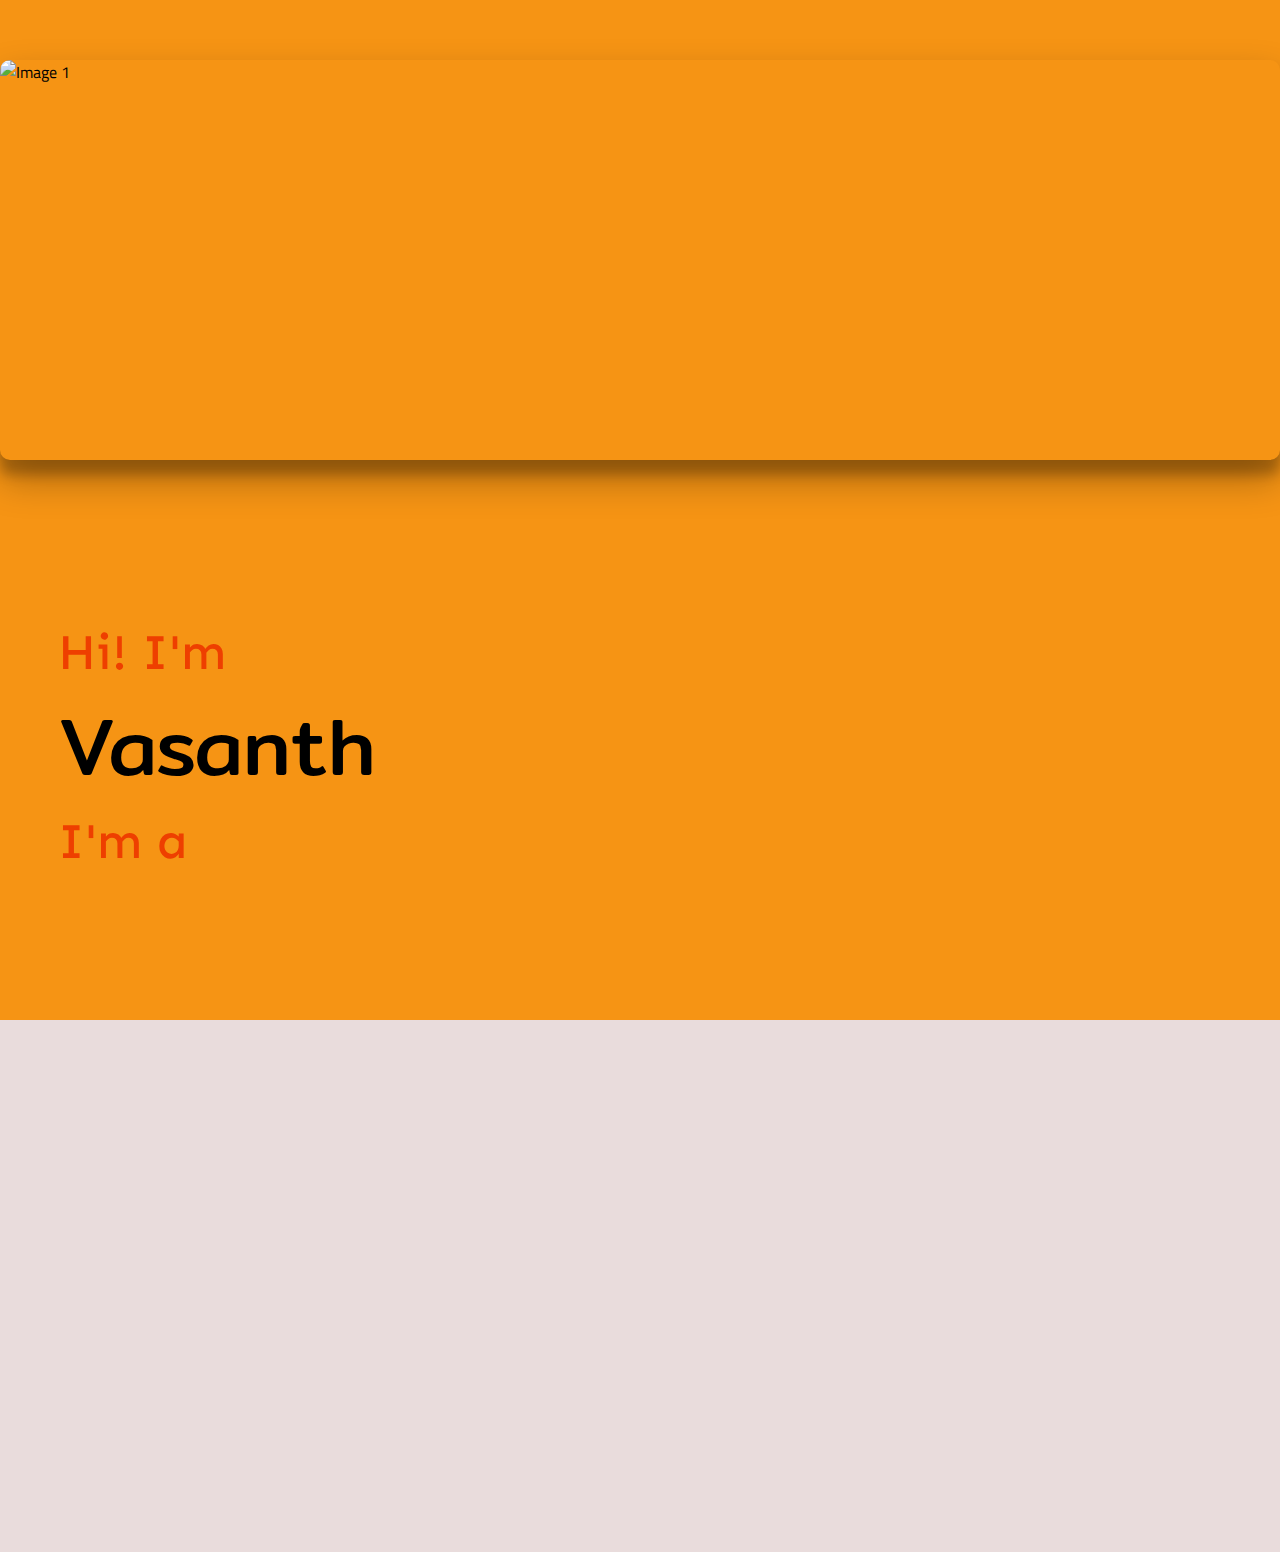
==== fuck.html @ 9ef7c805 "vasanth-portfolio master" ====
<!DOCTYPE html>
<html lang="en">
<head>
    <meta charset="UTF-8">
    <meta name="viewport" content="width=device-width, initial-scale=1.0">
    <title>Image Slider</title>
    <link rel="stylesheet" href="./style.css">
    <style>
        body {
            margin: 0;
            padding: 0;
            font-family: Arial, sans-serif;
        }

        .slider {
            position: relative;
            width: 100%;
            height: 400px; /* Adjust height as needed */
            overflow: hidden;
        }

        .slider-image {
            position: absolute;
            width: 100%;
            height: 100%;
            object-fit: cover; /* Ensures the image covers the container */
            opacity: 0;
            transition: opacity 1s ease-in-out;
        }

        .slider-image.active {
            opacity: 1;
        }
    </style>
</head>
<body>
    <div id="section1" class="section sec_one">
        <div class="slider">
            <img src="https://via.placeholder.com/800x400?text=Image+1" alt="Image 1" class="slider-image">
            <img src="https://via.placeholder.com/800x400?text=Image+2" alt="Image 2" class="slider-image">
            <img src="https://via.placeholder.com/800x400?text=Image+3" alt="Image 3" class="slider-image">
            <img src="https://via.placeholder.com/800x400?text=Image+4" alt="Image 4" class="slider-image">
        </div>
        <div id="presentation">
            <h3 class="resume-pre text-orange">Hi! I'm</h3>
            <h1 class="resume-title vasanth">Vasanth</h1>
            <h2 class="resume-subtitle text-orange" id="resume-subtitle">I'm a <span class="subtitle-text"></span></h2>
        </div>
    </div>
    <script>
        document.addEventListener('DOMContentLoaded', () => {
            const images = document.querySelectorAll('.slider-image');
            let currentIndex = 0;

            function showNextImage() {
                images[currentIndex].classList.remove('active');
                currentIndex = (currentIndex + 1) % images.length;
                images[currentIndex].classList.add('active');
            }

            // Initialize first image
            images[currentIndex].classList.add('active');

            // Change image every 5 seconds
            setInterval(showNextImage, 5000);
        });
    </script>
</body>
</html>
---- style.css ----
@import url('https://fonts.googleapis.com/css2?family=Orbitron:wght@400..900&display=swap');

@import url('https://fonts.googleapis.com/css2?family=Mitr:wght@200;300;400;500;600;700&family=Orbitron:wght@400..900&display=swap');

@import url("https://fonts.googleapis.com/css?family=Titillium+Web");
@import url('https://fonts.googleapis.com/css2?family=Sen:wght@400..800&display=swap');
* {
  font-family: "Titillium Web", sans-serif;
}
body{
    background-color: rgb(233, 220, 220) !important;
    overflow-x: hidden !important;
}

.navbar {
    position: sticky;
    top: 0;
    z-index: 1000;
}
.nav-link {
    position: relative;
}
.nav-link.active::after {
    content: "";
    position: absolute;
    bottom: -5px;
    left: 10px;
    width: 30%;
    height: 3px;
    background-color: red;
    border-radius: 2px;
    transition: width 0.3s ease;
}
.nav-link.active {
    color: red !important;
}

.navbar-nav {
    flex-direction: row;
}
.nav-item {
    margin-left: 15px;
}
.section {
    /* height: 100vh !important; */
    padding: 60px 0;
}
/* Ensure dropdown menus are clickable */
.dropdown-menu {
    position: absolute;
    will-change: transform;
    transform: translate3d(0px, 40px, 0px);
}

.vasanth_color{
    color: floralwhite !important;
    font-size: 22px !important;
    font-family: "Orbitron", sans-serif;
    font-optical-sizing: auto;
    letter-spacing: 2px;
    font-weight: 600;

}
.vasanth_span{
    color: #5918df;
    font-weight: 600;

}

.nav-bgc{
    background-color: black;  
    padding: 20px;
 
}
.menu_color{
    color: aliceblue !important;
    font-size: 20px;
    font-weight: 600;
}
.menu_span{
    color: red;
    font-weight: 500;
}
.navbar-toggler:focus{
 border: 2px solid #5918df;
}
.navbar-toggler{
    border: 2px solid #424242ed;
}
@media (min-width: 1200px) {
  .container {
    max-width: 1340px !important;
  }
}
@media only screen and (max-width:768px){
.menu_color{
font-size: 18px;
font-weight: 400;
}
.navbar-nav{
    margin-top: 30px;
}
.nav-link.active::after {
    content: "";
    position: absolute;
    bottom: -3px;
    left: 1px;
    width: 30%;
    height: 2px;
    background-color: red;
    border-radius: 2px;
    transition: width 0.3s ease;
}
}
/* ==========================     nav end    ================================*/
.sec_one{
    background-color: #F69414;
    height: 100vh;
}
.sec_about{
    background-color: #1E1E1E;
    /* height: 100vh !important; */
}
.c6::first-letter{
    font-size: xx-large;
  }
  .c6{
    text-align: justify;
  }
  .I-Con{
    font-size: 25px;
    display: flex;
    justify-content: center;
    align-items: center;
    border-radius: 50px;
    padding: 8px;
    color: #000;
   
  }
  .I-Con i:hover{
    color: #F69414!important;
  background-color: rgb(0, 0, 0);
    border-radius: 50px; 
    padding: 8px;
    
  }
  .img-border{
    background-color: #F69414 !important;
    border-radius: 8px;
    padding: 20px;
  }
  a:hover{
    color: none !important;
  }



  /* =================   type start  =========== */
  .text-orange {
    color: #ee3f00 !important;
    font-size: 50px !important;
    
  }
  .text-grey {
    color: #aea79f !important;
  }
  
   .vasanth{
    font-weight: 400 !important;
    font-size: 70px ;
    font-family: "Mitr", sans-serif;
    /* font-weight: 700; */
    font-style: normal;
   }
  #presentation {
    height: 100vh;
    overflow: auto;
    padding: 2rem;
    margin-left: 2vw;
    margin-right: 2vw;
    margin-top: 10%;
  }
  .resume-title {
    text-align: left;
    font-size: 5rem;
    margin-top: 0.1rem;
    margin-bottom: 0.1rem;
  }
  .resume-subtitle {
    text-align: left;
    font-size: 2rem;
    font-weight: 300;
    margin-top: 0.1rem;
    margin-bottom: 0.1rem;
    font-family: "Sen", sans-serif;
  font-optical-sizing: auto;
  font-weight: 500;
  font-style: normal;
  }
  .resume-pre {
    text-align: left;
    font-size: 1.5rem;
    font-weight: 300;
    margin-top: 0.1rem;
    margin-bottom: 0.1rem;
    font-family: "Sen", sans-serif;
  font-optical-sizing: auto;
  font-weight: 500;
  font-style: normal;
  }
  .subtitle-text{
    font-family: "Sen", sans-serif;
  font-optical-sizing: auto;
  font-weight:500;
  font-style: normal;
  }

.first_img{
  width: 80%;
  /* box-shadow: rgba(0, 0, 0, 0.35) 0px 5px 15px; */
  box-shadow: rgba(0, 0, 0, 0.3) 0px 19px 38px, rgba(0, 0, 0, 0.22) 0px 15px 12px;
  border-radius: 10px;
}


/* ===================   project start  ============== */
.three-box{
  background-color: #222222;
  color: #fff !important;
  padding: 20px;
  border-radius: 12px;
}
.three-box:hover{
  background-color: rgb(190, 202, 198);
  color: #08b1ff;
}
.three-box .a-color:hover{
  color: rgb(121, 115, 120);
}

.three_icon{
  font-size: 40px;
}
.a-color{
  color: #fff;
  text-decoration: none !important;
  
}
.three-text{
  text-align: justify;
  text-decoration: none !important;
}
.img-responsive{
  padding: 10px !important;
  border: 2px solid #1E1E1E;
  margin-bottom: 20px;
}
.img-responsive:hover {
  border: 2px solid #08b1ff;
  box-shadow: rgba(64, 192, 243, 0.74) 0px 5px 15px;
  padding: 10px;
 
} 
.pro_bg{
  background-color: #1E1E1E;
  /* height: 100vh; */
}
.all1{
  background-color: #08b1ff;
  color:black;
}
.clg1 ,.exp1, .hos1 ,.bus1, .git1{
  color: #08b1ff;
  background-color: #000000;
  font-size: 18px;
}
.clg1:hover ,.exp1:hover, .hos1:hover ,.bus1:hover, .git1:hover{
  background-color: #08b1ff;
  color:black;
}

/* ========================    media query start ======================================*/

 @media only screen and (max-width: 768px){
    /* .mob_pad{
      margin-top: 50px !important;
    } */
    #presentation {
       padding: 2px;
        margin-top: 20%;
         /* height: 100vh !important; */
        
      }
      .I-Con{
        font-size: 23px;
      }
      .sec_one{
        max-height: 90vh ;
      }
      .vasanth{
        font-size: 50px !important;
        font-weight: 500 !important;
      }
      .resume-subtitle{
        font-size: 28px !important;
      }
      .text-orange{
        font-size: 28px !important;
      }
      /* .section{
        height: 100vh !important;
      } */
      .section{
        padding: 1px !important;
      }
      .hide_service{
        display: none;
      }
      
  }


  /* ==========================home project page =====================*/
  #image-container {
    flex-shrink: 0;
    width: 200px;
    height: 150%;
    display: flex;
    flex-direction: column;
    align-items: center;
    justify-content: flex-end;
    gap: 25px;
    overflow: hidden;
    transform: rotate(15deg);
  }
  .image {
    flex-shrink: 0;
    height: 200px;
    width: 100%;
    border-radius: 10px;
    overflow: hidden;
    animation: move 15s linear infinite alternate;
    user-select: none;
  }
  .picture {
    width: 100%;
    height: 100%;
    object-fit: cover;
    object-position: center;
  }
  @keyframes move {
    0% {
      transform: translatey(0);
    }
    100% {
      transform: translatey(500%);
    }
  }
  #image-container:nth-child(2) .image {
    animation-direction: alternate-reverse;
  }
  #image-container:nth-child(4) .image {
    animation-direction: alternate-reverse;
  }
  #image-container:nth-child(6) .image {
    animation-direction: alternate-reverse;
  }
  #image-container:nth-child(3) {
    flex-direction: column-reverse;
    justify-content: flex-start;
  }
  
    /* #image-container:hover .image {
      animation-play-state: paused;
    } */
  .xxx{
    width: 100vw;
  height: 100vh;
  overflow: hidden;
  display: flex;
  align-items: center;
  justify-content: center;
  gap: 50px;
  }
  .xxx{
    position: absolute;
    opacity: 0.4;
  }
  .yyy{
    position: relative;
    height: 100vh;
    justify-content: center;
    align-items: center;
    display: flex;
  }
  .vp{
    text-decoration: none;
    color: floralwhite;
    font-weight: 700;
  }
  /* form */

  /* .content-wrapper {
    min-height: 100%;
    position: relative;
 } */
  
  .get-in-touch {
    max-width: 650px;
    margin: 0 auto;
    position: relative;
    top: 50%;
    transform: translateY(-50%);
 }
  .get-in-touch .title {
    text-align: center;
    font-family: Raleway, sans-serif;
    text-transform: uppercase;
    letter-spacing: 3px;
    font-size: 36px;
    line-height: 48px;
    padding-bottom: 48px;
 }
  .contact-form .form-field {
    position: relative;
    margin: 32px 0;
 }
  .contact-form .input-text {
    display: block;
    width: 100%;
    height: 36px;
    border-width: 0 0 2px 0;
    border-color: #000;
    font-family: Lusitana, serif;
    font-size: 18px;
    line-height: 26px;
    font-weight: 400;
    background-color: #F8F9FA;
 }
  .contact-form .input-text:focus {
    outline: none;
 }
  .contact-form .input-text:focus + .label, .contact-form .input-text.not-empty + .label {
    transform: translateY(-24px);
 }
  .contact-form .label {
    position: absolute;
    left: 20px;
    bottom: 11px;
    font-family: Lusitana, serif;
    font-size: 18px;
    line-height: 26px;
    font-weight: 400;
    color: #888;
    cursor: text;
    transition: transform 0.2s ease-in-out;
 }
  .contact-form .submit-btn {
    display: inline-block;
    background-color: #000;
    color: #F8F9FA;
    font-family: Raleway, sans-serif;
    text-transform: uppercase;
    letter-spacing: 2px;
    font-size: 16px;
    line-height: 24px;
    padding: 8px 16px;
    border: none;
    cursor: pointer;
 }
  .note {
    position: absolute;
    left: 0;
    bottom: 10px;
    width: 100%;
    text-align: center;
    font-family: Lusitana, serif;
    font-size: 16px;
    line-height: 21px;
 }
  .note .link {
    color: #888;
    text-decoration: none;
 }
  .note .link:hover {
    text-decoration: underline;
 }
  
 /* form :end */
 .skillbar-container {
  position:relative;
  display:block;
  margin-bottom: 15px;   
  width: 100%;
  background-color: #666463;
  background-color: rgba(255,255,255,.1);
  height:35px;
  height:5px;
}
  
.skills {
  height:35px;
  height:5px;
  width:0px;
}
.bg-project{
  background-color: #000;
}
.bg-success{
  background-color: rgb(1, 111, 18) !important;
 
}
/* ===================================today */

p::selection{
  background-color: #F69414 !important;
  color: #000;
}

h3::selection{
  background-color: #F69414 !important;
  color: #000;
}

h2::selection{
  background-color: #F69414 !important;
  color: #000;
}

h1::selection{
  background-color: #F69414 !important;
  color: #000;
}
h6::selection{
  background-color: #F69414 !important;
  color: #000;
}
span::selection{
  background-color: #F69414 !important;
  color: #000;

}
label::selection{
  background-color: #F69414 !important;
  color: #000;

}
div::selection{
  background-color: #F69414 !important;
  color: #000;
}
/* newly add for first image slide start */

.slider {
  position: relative;
  width: 100%;
  height: 530px ; 
  overflow: hidden;
 
  /* box-shadow: rgba(0, 0, 0, 0.35) 0px 5px 15px; */
  box-shadow: rgba(0, 0, 0, 0.3) 0px 19px 38px, rgba(0, 0, 0, 0.22) 0px 15px 12px;
  border-radius: 10px;
}

.slider-image {
  position: absolute;
  width: 100%;
  height: 100% !important;
  object-fit: cover; 
  opacity: 0;
  transition: opacity 1s ease-in-out;
}

.slider-image.active {
  opacity: 1;
}

@media only screen and (max-width:768px){
  .slider{
    height: 360px !important;
  }
}
/* newly add for first image slide end */
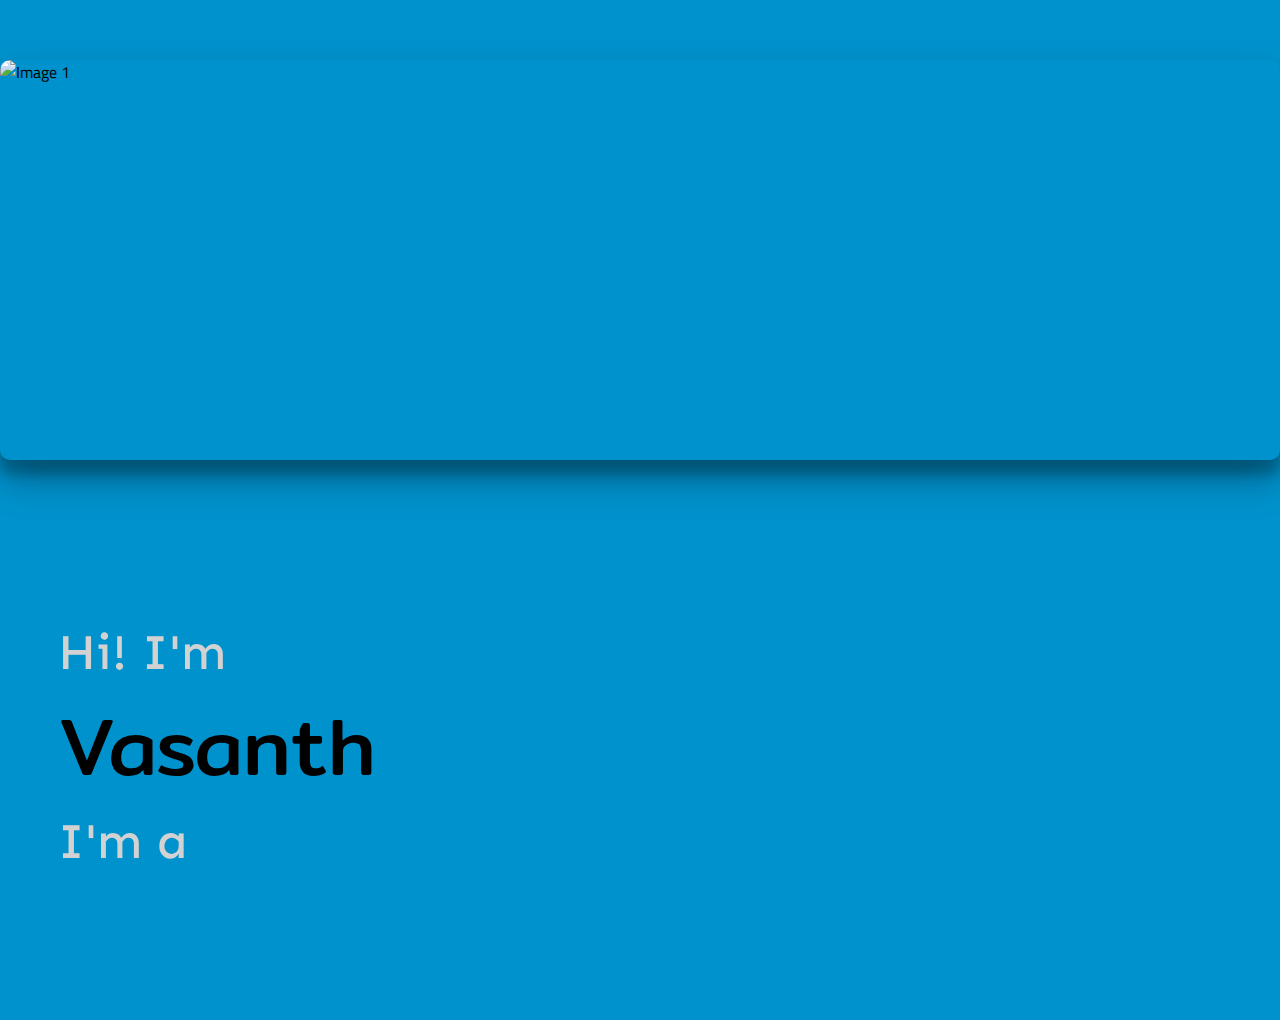
==== commit 0e854f7e: "vasanth-portfolio master" ====
--- a/fuck.html
+++ b/fuck.html
@@ -32,6 +32,11 @@
             opacity: 1;
         }
     </style>
+
+
+
+
+
 </head>
 <body>
     <div id="section1" class="section sec_one">
--- a/style.css
+++ b/style.css
@@ -11,110 +11,153 @@
     background-color: rgb(233, 220, 220) !important;
     overflow-x: hidden !important;
 }
-
 .navbar {
-    position: sticky;
-    top: 0;
-    z-index: 1000;
-}
+  position: sticky;
+  top: 0;
+  z-index: 1000;
+}
+
 .nav-link {
-    position: relative;
-}
+  position: relative;
+}
+
 .nav-link.active::after {
-    content: "";
-    position: absolute;
-    bottom: -5px;
-    left: 10px;
-    width: 30%;
-    height: 3px;
-    background-color: red;
-    border-radius: 2px;
-    transition: width 0.3s ease;
-}
+  content: "";
+  position: absolute;
+  bottom: -5px;
+  left: 10px;
+  width: 30%;
+  height: 3px;
+  background-color: #0092CD;
+  border-radius: 2px;
+  transition: width 0.3s ease;
+}
+
 .nav-link.active {
-    color: red !important;
+  color: #0092CD !important;
 }
 
 .navbar-nav {
-    flex-direction: row;
-}
+  flex-direction: row;
+}
+
 .nav-item {
-    margin-left: 15px;
-}
+  margin-left: 15px;
+}
+
 .section {
-    /* height: 100vh !important; */
-    padding: 60px 0;
-}
-/* Ensure dropdown menus are clickable */
+  padding: 60px 0;
+}
+
 .dropdown-menu {
-    position: absolute;
-    will-change: transform;
-    transform: translate3d(0px, 40px, 0px);
-}
-
-.vasanth_color{
-    color: floralwhite !important;
-    font-size: 22px !important;
-    font-family: "Orbitron", sans-serif;
-    font-optical-sizing: auto;
-    letter-spacing: 2px;
-    font-weight: 600;
-
-}
-.vasanth_span{
-    color: #5918df;
-    font-weight: 600;
-
-}
-
-.nav-bgc{
-    background-color: black;  
-    padding: 20px;
- 
-}
-.menu_color{
-    color: aliceblue !important;
-    font-size: 20px;
-    font-weight: 600;
-}
-.menu_span{
-    color: red;
-    font-weight: 500;
-}
-.navbar-toggler:focus{
- border: 2px solid #5918df;
-}
-.navbar-toggler{
-    border: 2px solid #424242ed;
-}
+  position: absolute;
+  will-change: transform;
+  transform: translate3d(0px, 40px, 0px);
+}
+
+.vasanth_color {
+  color: floralwhite !important;
+  font-size: 22px !important;
+  font-family: "Orbitron", sans-serif;
+  letter-spacing: 2px;
+  font-weight: 600;
+}
+
+.vasanth_span {
+  color: #5918df;
+  font-weight: 600;
+}
+
+.nav-bgc {
+  background-color: black;  
+  padding: 20px;
+}
+
+.menu_color {
+  color: aliceblue !important;
+  font-size: 20px;
+  font-weight: 600;
+}
+
+.menu_span {
+  color: #0092CD;
+  font-weight: 500;
+}
+
+.navbar-toggler:focus {
+  border: 2px solid #5918df;
+}
+
+.navbar-toggler {
+  border: 2px solid #5918df;
+}
+
 @media (min-width: 1200px) {
   .container {
-    max-width: 1340px !important;
-  }
-}
-@media only screen and (max-width:768px){
-.menu_color{
-font-size: 18px;
-font-weight: 400;
-}
-.navbar-nav{
-    margin-top: 30px;
-}
-.nav-link.active::after {
-    content: "";
-    position: absolute;
-    bottom: -3px;
-    left: 1px;
-    width: 30%;
-    height: 2px;
-    background-color: red;
-    border-radius: 2px;
-    transition: width 0.3s ease;
-}
-}
+      max-width: 1340px !important;
+  }
+}
+
+@media only screen and (max-width: 768px) {
+  .navbar-nav {
+      flex-direction: column;
+      margin-top: 20px; /* Adjust for better spacing */
+      width: 100%; /* Make it full width */
+  }
+
+  .nav-item {
+      margin-left: 0; /* Reset left margin for mobile */
+      margin-bottom: 10px; /* Add spacing between items */
+  }
+
+  .nav-link {
+      text-align: center; /* Center align nav links */
+  }
+
+  .menu_color {
+      font-size: 18px;
+      font-weight: 400;
+  }
+
+  .nav-link.active::after {
+      content: "";
+      position: absolute;
+      bottom: -3px;
+      left: 50%; /* Center the indicator */
+      transform: translateX(-50%);
+      width: 30%;
+      height: 2px;
+      background-color: #0092CD;
+      border-radius: 2px;
+      transition: width 0.3s ease;
+  }
+  .what_img{
+    display: none !important;
+  }
+  .what_imgs{
+    display: block ;
+  }
+.vvvv{
+  display: none;
+}
+.beast{
+  display: block !important;
+}
+.master{
+  display: none;
+}
+}
+
+body {
+  overflow-x: hidden !important;
+}
+
 /* ==========================     nav end    ================================*/
+.beast{
+  display: none;
+}
 .sec_one{
-    background-color: #F69414;
+    background-color: #0092CD;
     height: 100vh;
 }
 .sec_about{
@@ -138,27 +181,41 @@
    
   }
   .I-Con i:hover{
-    color: #F69414!important;
+    color: #0092CD!important;
   background-color: rgb(0, 0, 0);
     border-radius: 50px; 
     padding: 8px;
     
   }
   .img-border{
-    background-color: #F69414 !important;
+    background-color: #0092CD !important;
     border-radius: 8px;
     padding: 20px;
+    box-shadow: rgba(0, 0, 0, 0.25) 0px 54px 55px, rgba(0, 0, 0, 0.12) 0px -12px 30px, rgba(0, 0, 0, 0.12) 0px 4px 6px, rgba(0, 0, 0, 0.17) 0px 12px 13px, rgba(0, 0, 0, 0.09) 0px -3px 5px;
   }
   a:hover{
     color: none !important;
   }
 
-
-
+.btn_hire{
+  border: 3px solid rgb(0, 0, 0);
+  padding: 10px 20px !important;
+  background-color: #000;
+  color: #F8F9FA !important;
+  font-size: 19px;
+  font-weight: 600;
+}
+.btn_hire:hover{
+  background-color: #d7d7d700;
+  color: #000 !important;
+  border: 3px solid black;
+  box-shadow: rgba(100, 100, 111, 0.2) 0px 7px 29px 0px;
+}
   /* =================   type start  =========== */
   .text-orange {
-    color: #ee3f00 !important;
+    color: rgb(210, 210, 210) !important;
     font-size: 50px !important;
+    /* text-shadow: 5px 5px 5px black; */
     
   }
   .text-grey {
@@ -173,8 +230,8 @@
     font-style: normal;
    }
   #presentation {
-    height: 100vh;
-    overflow: auto;
+    max-height: 100vh;
+    overflow: hidden;
     padding: 2rem;
     margin-left: 2vw;
     margin-right: 2vw;
@@ -232,7 +289,7 @@
 }
 .three-box:hover{
   background-color: rgb(190, 202, 198);
-  color: #08b1ff;
+  color: #0092CD;
 }
 .three-box .a-color:hover{
   color: rgb(121, 115, 120);
@@ -256,7 +313,7 @@
   margin-bottom: 20px;
 }
 .img-responsive:hover {
-  border: 2px solid #08b1ff;
+  border: 2px solid #0092CD;
   box-shadow: rgba(64, 192, 243, 0.74) 0px 5px 15px;
   padding: 10px;
  
@@ -266,22 +323,30 @@
   /* height: 100vh; */
 }
 .all1{
-  background-color: #08b1ff;
+  background-color: #0092CD;
   color:black;
 }
 .clg1 ,.exp1, .hos1 ,.bus1, .git1{
-  color: #08b1ff;
+  color: #0092CD;
   background-color: #000000;
   font-size: 18px;
 }
 .clg1:hover ,.exp1:hover, .hos1:hover ,.bus1:hover, .git1:hover{
-  background-color: #08b1ff;
+  background-color: #0092CD;
   color:black;
 }
-
+.mob_hide{
+  display: none;
+}
+#whatidoo{
+  display: none;
+}
 /* ========================    media query start ======================================*/
 
  @media only screen and (max-width: 768px){
+  #whatidoo{
+    display: block;
+  }
     /* .mob_pad{
       margin-top: 50px !important;
     } */
@@ -295,7 +360,7 @@
         font-size: 23px;
       }
       .sec_one{
-        max-height: 90vh ;
+        max-height: 300vh  !important;
       }
       .vasanth{
         font-size: 50px !important;
@@ -313,11 +378,34 @@
       .section{
         padding: 1px !important;
       }
-      .hide_service{
+      /* .hide_service{
         display: none;
       }
-      
-  }
+       */
+  }
+  
+@media only screen and (max-width: 768px) {
+  .navbar-nav {
+      flex-direction: column;
+      margin-top: 20px; /* Adjust for better spacing */
+      width: 100%; /* Make it full width */
+      text-align: left; /* Left align the menu items */
+  }
+
+  .nav-item {
+      margin-left: 0; /* Reset left margin for mobile */
+      margin-bottom: 10px; /* Add spacing between items */
+  }
+
+  .nav-link.active::after {
+      display: none; /* Remove the active underline in mobile view */
+  }
+
+  .menu_color {
+      font-size: 18px;
+      font-weight: 400;
+  }
+}
 
 
   /* ==========================home project page =====================*/
@@ -414,78 +502,75 @@
  }
   .get-in-touch .title {
     text-align: center;
-    font-family: Raleway, sans-serif;
-    text-transform: uppercase;
-    letter-spacing: 3px;
-    font-size: 36px;
+    font-family: "Orbitron", sans-serif;
+    /* text-transform: capitalize; */
+    letter-spacing: 1px;
+    font-size: 22px;
     line-height: 48px;
-    padding-bottom: 48px;
+    padding-bottom: 28px;
  }
-  .contact-form .form-field {
-    position: relative;
-    margin: 32px 0;
+ 
+ a{
+  text-decoration: none;
  }
-  .contact-form .input-text {
-    display: block;
-    width: 100%;
-    height: 36px;
-    border-width: 0 0 2px 0;
-    border-color: #000;
-    font-family: Lusitana, serif;
-    font-size: 18px;
-    line-height: 26px;
-    font-weight: 400;
-    background-color: #F8F9FA;
- }
-  .contact-form .input-text:focus {
-    outline: none;
- }
-  .contact-form .input-text:focus + .label, .contact-form .input-text.not-empty + .label {
-    transform: translateY(-24px);
- }
-  .contact-form .label {
-    position: absolute;
-    left: 20px;
-    bottom: 11px;
-    font-family: Lusitana, serif;
-    font-size: 18px;
-    line-height: 26px;
-    font-weight: 400;
-    color: #888;
-    cursor: text;
-    transition: transform 0.2s ease-in-out;
- }
-  .contact-form .submit-btn {
-    display: inline-block;
-    background-color: #000;
-    color: #F8F9FA;
-    font-family: Raleway, sans-serif;
-    text-transform: uppercase;
-    letter-spacing: 2px;
-    font-size: 16px;
-    line-height: 24px;
-    padding: 8px 16px;
-    border: none;
-    cursor: pointer;
- }
-  .note {
-    position: absolute;
-    left: 0;
-    bottom: 10px;
-    width: 100%;
-    text-align: center;
-    font-family: Lusitana, serif;
-    font-size: 16px;
-    line-height: 21px;
- }
-  .note .link {
-    color: #888;
-    text-decoration: none;
- }
-  .note .link:hover {
-    text-decoration: underline;
- }
+ .title {
+  text-align: center;
+  margin-bottom: 20px;
+}
+
+.contact-form .form-field {
+  position: relative;
+  margin-bottom: 20px;
+}
+
+.contact-form .input-text {
+  width: 100%;
+  padding: 10px;
+  border: 1px  solid #ccc;
+  border-radius: 4px;
+}
+
+.contact-form .input-text:focus {
+  border-color: #007bff;
+  outline: none;
+}
+
+.contact-form .label {
   
+  left: 10px;
+  top: 18px;
+  transition: 0.2s;
+  color: #888;
+}
+
+.contact-form .input-text:not(:placeholder-shown) + .label,
+.contact-form .input-text:focus + .label {
+  top: -10px;
+  left: 5px;
+  font-size: 12px;
+  color: #007bff;
+}
+
+.submit-btn {
+  background-color: #0092CD;
+  color: white;
+  border: none;
+  padding: 10px;
+  cursor: pointer;
+  border-radius: 4px;
+  width: 30%;
+}
+
+.submit-btn:hover {
+  background-color: #0092CD;
+}
+
+.thank-you-message {
+  margin-top: 20px;
+  text-align: center;
+  font-size: 18px;
+  color: rgb(37, 0, 90);
+}
  /* form :end */
  .skillbar-container {
   position:relative;
@@ -496,6 +581,7 @@
   background-color: rgba(255,255,255,.1);
   height:35px;
   height:5px;
+  margin-top: 6px;
 }
   
 .skills {
@@ -513,40 +599,40 @@
 /* ===================================today */
 
 p::selection{
-  background-color: #F69414 !important;
+  background-color: #0092CD !important;
   color: #000;
 }
 
 h3::selection{
-  background-color: #F69414 !important;
+  background-color: #0092CD !important;
   color: #000;
 }
 
 h2::selection{
-  background-color: #F69414 !important;
+  background-color: #0092CD !important;
   color: #000;
 }
 
 h1::selection{
-  background-color: #F69414 !important;
+  background-color: #0092CD !important;
   color: #000;
 }
 h6::selection{
-  background-color: #F69414 !important;
+  background-color: #0092CD !important;
   color: #000;
 }
 span::selection{
-  background-color: #F69414 !important;
+  background-color: #0092CD !important;
   color: #000;
 
 }
 label::selection{
-  background-color: #F69414 !important;
+  background-color: #0092CD !important;
   color: #000;
 
 }
 div::selection{
-  background-color: #F69414 !important;
+  background-color: #0092CD !important;
   color: #000;
 }
 /* newly add for first image slide start */
@@ -554,7 +640,7 @@
 .slider {
   position: relative;
   width: 100%;
-  height: 530px ; 
+  height: 350px ; 
   overflow: hidden;
  
   /* box-shadow: rgba(0, 0, 0, 0.35) 0px 5px 15px; */
@@ -565,7 +651,7 @@
 .slider-image {
   position: absolute;
   width: 100%;
-  height: 100% !important;
+  height: 350px ;
   object-fit: cover; 
   opacity: 0;
   transition: opacity 1s ease-in-out;
@@ -574,10 +660,265 @@
 .slider-image.active {
   opacity: 1;
 }
-
+body{
+  overflow-x: hidden !important;
+}
+head{
+  overflow-x: hidden !important;
+}
 @media only screen and (max-width:768px){
+  
+.slider-image {
+  height: 340px !important;
+}
   .slider{
-    height: 360px !important;
-  }
-}
-/* newly add for first image slide end */+    height: 300px !important;
+  }
+  body{
+    overflow-x: hidden !important;
+  }
+  head{
+    overflow-x: hidden !important;
+
+  }
+  html{
+    overflow-x: hidden !important;
+  }
+}
+.mob_hide{
+  display: block !important;
+}
+/* newly add for first image slide end */
+/* old yello color :#F69414 */
+
+
+
+.new_blue{
+  background-color: #0092CD;
+}
+.what_img{
+  display: flex;
+  flex-direction: column;
+  align-items: center; /* Centers the items horizontally */
+  justify-content: center; 
+ 
+}
+.icon_img{
+  width: 130px;
+}
+.z1{
+  color: #32CECE;
+  font-weight: 600;
+  text-shadow: 1px 1px 5px rgba(0, 0, 0, 0.237);
+
+}
+.what_img {
+  opacity: 0;
+  transform: translateX(-50px);
+  transition: opacity 0.5s ease, transform 0.5s ease;
+}
+
+.animate {
+  opacity: 1;
+  transform: translateX(0);
+}
+
+
+
+
+
+img {
+	-ms-interpolation-mode: bicubic;
+	border: 0;
+	vertical-align: middle;
+	max-width: 100%;
+	height: auto;
+}
+/* ============ Full Page Slider ================= */
+.creative-carousal--hero{
+    width: 100%;
+    height: 100vh;
+    display: flex;
+    flex-wrap: wrap;
+    position: relative;
+}
+.creative-carousal--hero .carousel-slider {
+    width: 100%;
+    display: flex;
+    flex-wrap: wrap;
+    overflow: hidden;
+}
+.creative-carousal--hero .carousel-slider  .swiper-slide{
+    display: flex;
+    flex-wrap: wrap;
+    align-items: center;
+    margin: 0;
+    background-size: cover;
+    background-position: center;
+}
+.creative-carousal--hero .carousel-slider .swiper-slide.swiper-slide-active {
+    box-shadow: 0 0 50px rgba(0, 0, 0, 0.5);
+    z-index: 3;
+}
+.creative-carousal--hero .carousel-slider .swiper-slide:after {
+    content: "";
+    width: 100%;
+    height: 100%;
+    position: absolute;
+    left: 0;
+    top: 0;
+    background: #222327;
+    opacity: 0.7;
+}
+.creative-carousal--hero .carousel-slider .swiper-slide.swiper-slide-active:after {
+    opacity: 0.4;
+}
+.creative-carousal--hero .carousel-slider .swiper-slide .inner {
+    width: 100%;
+    display: block;
+    text-align: center;
+    color: #fff;
+    position: relative;
+    z-index: 2;
+    opacity: 0;
+    -webkit-transition: 0.25s ease-in-out;
+    -moz-transition: 0.25s ease-in-out;
+    -ms-transition: 0.25s ease-in-out;
+    -o-transition: 0.25s ease-in-out;
+    transition: 0.25s ease-in-out;
+}
+.creative-carousal--hero .carousel-slider .swiper-slide.swiper-slide-active .inner {
+    opacity: 1;
+}
+.creative-carousal--hero .carousel-slider .swiper-slide .inner h2{
+    width: 100%;
+    float: left;
+    font-size: 4vw;
+    line-height: 5vw;
+    font-weight: 800;
+    color: #fff;
+    margin-bottom: 10px;
+    margin-top: 0;
+}
+.creative-carousal--hero .carousel-slider .swiper-slide .inner a{
+    font-size: 19px;
+    color: #fff;
+    font-family: "Fjalla One", sans-serif;
+    padding-bottom: 5px;
+    position: relative;
+    border-bottom: 2px solid #fff;
+    padding-bottom: 4px;
+    text-decoration: none;
+    -webkit-transition: 0.25s ease-in-out;
+    -moz-transition: 0.25s ease-in-out;
+    -ms-transition: 0.25s ease-in-out;
+    -o-transition: 0.25s ease-in-out;
+    transition: 0.25s ease-in-out;
+}
+.creative-carousal--hero .carousel-slider .swiper-slide .inner a:hover{
+    text-decoration: none;
+    color: #75dab4;
+}
+.creative-carousal--hero .slide-progress {
+    width: 220px;
+    display: flex;
+    flex-wrap: wrap;
+    position: absolute;
+    left: 50%;
+    bottom: 30px;
+    margin-left: -110px;
+    z-index: 3;
+    text-align: center;
+}
+.creative-carousal--hero .slide-progress span {
+    display: inline-block;
+    color: #fff;
+    font-family: "Fjalla One", sans-serif;
+    font-size: 14px;
+}
+.creative-carousal--hero .slide-progress .swiper-pagination {
+    width: 160px;
+    height: 2px;
+    margin: auto 10px;
+    display: inline-block;
+    position: static;
+    background: rgba(255, 255, 255, 0.3);
+}
+.creative-carousal--hero .slide-progress .swiper-pagination .swiper-pagination-progressbar-fill {
+    background: #fff;
+}
+
+.creative-carousal--hero .slide-progress span {
+    display: inline-block;
+    color: #fff;
+    font-family: "Fjalla One", sans-serif;
+    font-size: 14px;
+}
+.creative-carousal--hero .swiper-button-prev {
+    height: auto;
+    position: absolute;
+    left: auto;
+    top: auto;
+    right: 120px;
+    bottom: 30px;
+    font-family: "Fjalla One", sans-serif;
+    color: #fff;
+    background: none;
+}
+.creative-carousal--hero .swiper-button-prev:after{
+    display: none;
+}
+.creative-carousal--hero .swiper-button-next {
+    height: auto;
+    position: absolute;
+    left: auto;
+    top: auto;
+    right: 40px;
+    bottom: 30px;
+    font-family: "Fjalla One", sans-serif;
+    color: #fff;
+    background: none;
+}
+.creative-carousal--hero .swiper-button-next:after{
+    display: none;
+}
+/* ====================== Responsive Ipad =============================== */
+@media (max-width: 991px) {
+    .creative-carousal--hero .carousel-slider .swiper-slide .inner h2{
+               font-size: 7vw;
+        line-height: 7vw;
+        margin-bottom: 15px;
+    }
+}
+
+/* ====================== Responsive Iphone =============================== */
+@media screen and (max-width: 767px) {
+    .creative-carousal--hero .carousel-slider .swiper-slide .inner h2{
+        font-size: 12vw;
+        line-height: 12vw;
+        margin-bottom: 15px;
+    }
+    .creative-carousal--hero .swiper-button-prev{
+            left: 40px;
+    }
+    .creative-carousal--hero .swiper-button-next{
+            right: 40px;
+    }
+    .what_imgs{
+      display: none;
+    }
+}
+.what_imgs{
+  display: flex;
+  flex-direction: column;
+  align-items: center; /* Centers the items horizontally */
+  justify-content: center;
+
+}
+.btn_view{
+  background-color: #0092CD;
+}
+.btn_view:hover{
+  background-color: #0092CD;
+  box-shadow: rgba(3, 213, 255, 0.25) 0px 54px 55px, rgba(0, 136, 255, 0.12) 0px -12px 30px, rgba(0, 0, 0, 0.12) 0px 4px 6px, rgba(0, 0, 0, 0.17) 0px 12px 13px, rgba(0, 0, 0, 0.09) 0px -3px 5px;
+}
